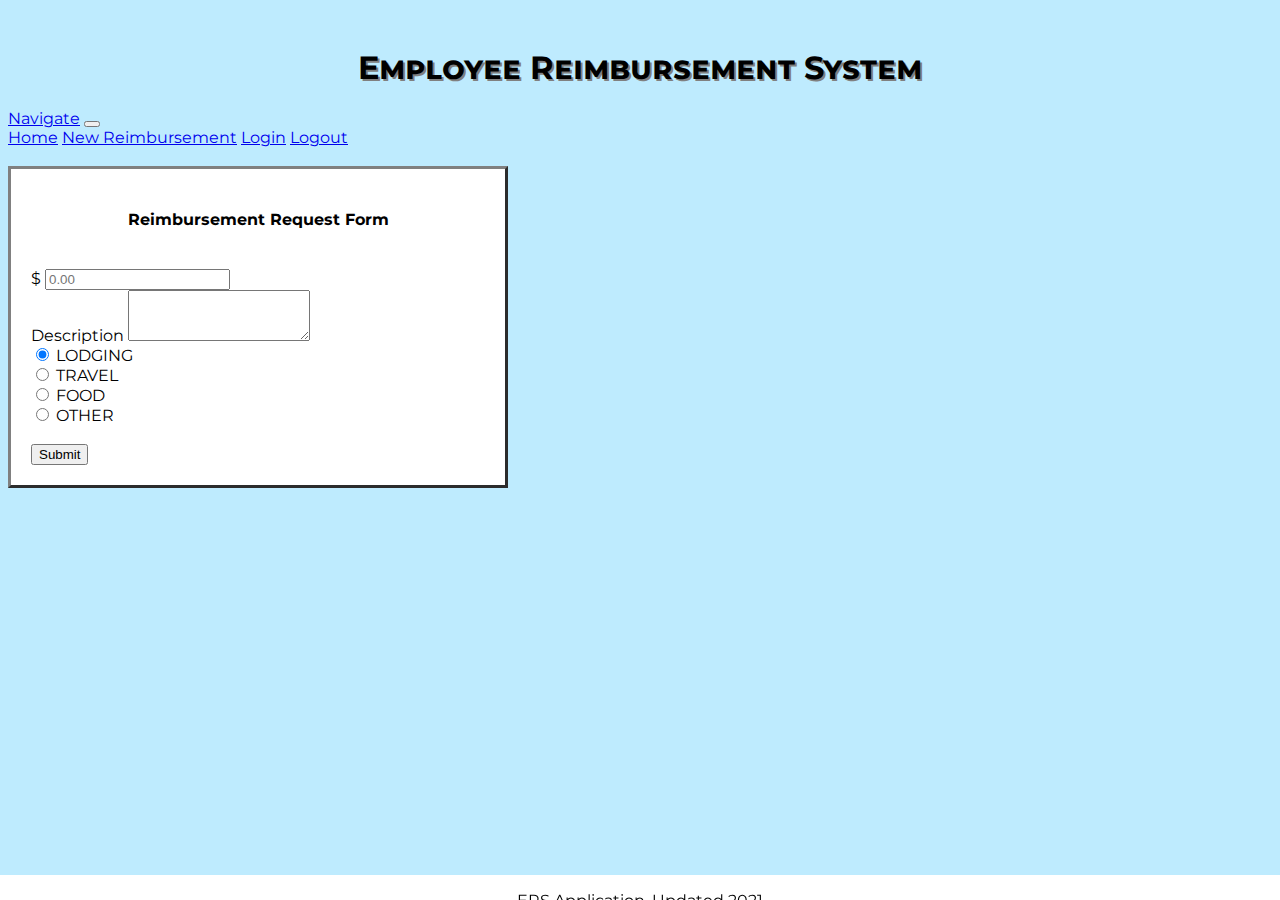
==== project-1---ers-app-ThomasJae/src/main/webapp/resources/html/create.html @ f250950f "First Commit" ====
<!DOCTYPE html>
<html>
<head>
<meta charset="ISO-8859-1">
<title>Create Ticket</title>
<link
	href="https://cdn.jsdelivr.net/npm/bootstrap@5.0.0-beta2/dist/css/bootstrap.min.css"
	rel="stylesheet"
	integrity="sha384-BmbxuPwQa2lc/FVzBcNJ7UAyJxM6wuqIj61tLrc4wSX0szH/Ev+nYRRuWlolflfl"
	crossorigin="anonymous">
<link href='https://fonts.googleapis.com/css?family=Montserrat'
	rel='stylesheet'>
<link rel="stylesheet" href="../css/theme.css">
<script
	src="https://cdn.jsdelivr.net/npm/bootstrap@5.0.0-beta2/dist/js/bootstrap.bundle.min.js"
	integrity="sha384-b5kHyXgcpbZJO/tY9Ul7kGkf1S0CWuKcCD38l8YkeH8z8QjE0GmW1gYU5S9FOnJ0"
	crossorigin="anonymous"></script>
</head>
<body>
	<div class="login-container">
		<br>
		<h1 style="text-align: center">Employee Reimbursement System</h1>

		<nav class="navbar navbar-expand-lg navbar-dark bg-dark">
			<div class="container-fluid">
				<a class="navbar-brand" href="#">Navigate</a>
				<button class="navbar-toggler" type="button"
					data-bs-toggle="collapse" data-bs-target="#navbarNavAltMarkup"
					aria-controls="navbarNavAltMarkup" aria-expanded="false"
					aria-label="Toggle navigation">
					<span class="navbar-toggler-icon"></span>
				</button>
				<div class="collapse navbar-collapse" id="navbarNavAltMarkup">
					<div class="navbar-nav">
						<a class="nav-link"
						href="http://localhost:8080/project-1---ers-app-ThomasJae/resources/html/home.html">Home</a>
						<a class="nav-link active" aria-current="page"
						href="http://localhost:8080/project-1---ers-app-ThomasJae/resources/html/create.html">New Reimbursement</a>
						<a class="nav-link" 
						href="http://localhost:8080/project-1---ers-app-ThomasJae/resources/html/index.html">Login</a>
						<a class="nav-link"
						href="http://localhost:8080/project-1---ers-app-ThomasJae/resources/html/logout.html">Logout</a>
					</div>
				</div>
			</div>
		</nav>
		<br>

		<div class="container">
			<form method="post"
				action="/project-1---ers-app-ThomasJae/create.change">
				<div class="row">
					<div class="col">
						<h4 style="text-align: center">Reimbursement Request Form</h4><br>
					</div>
				</div>
				<div class="row">
					<div class="col">
						<div class="input-group mb-3">
							<span class="input-group-text">$</span> <input
								type="text" class="form-control" id="inputAmount"
								placeholder="0.00" aria-label="Amount" name="amount" required>
						</div>
						<div class="mb-3">
							<label for="inputDescription" class="form-label">Description</label>
							<textarea class="form-control" id="inputDescription"
								name="description" rows="3" required></textarea>
						</div>
						<div class="form-check">
							<input class="form-check-input" type="radio"
								name="radioType" value="LODGING" id="lodging" checked> <label
								class="form-check-label" for="lodging">
								LODGING </label>
						</div>
						<div class="form-check">
							<input class="form-check-input" type="radio"
								name="radioType" value="TRAVEL" id="travel"> <label
								class="form-check-label" for="travel">
								TRAVEL </label>
						</div>
						<div class="form-check">
							<input class="form-check-input" type="radio"
								name="radioType" value="FOOD" id="food"> <label
								class="form-check-label" for="food">
								FOOD </label>
						</div>
						<div class="form-check">
							<input class="form-check-input" type="radio"
								name="radioType" value="OTHER" id="other"> <label
								class="form-check-label" for="other">
								OTHER </label>
						</div> <br>
						<input type="submit" class="btn btn-primary" value="Submit" />
					</div>
				</div>
			</form>
		</div>
		<br><br>

		<div class="footer">
			<p>ERS Application, Updated 2021</p>
		</div>

	</div>
</body>
</html>
---- project-1---ers-app-ThomasJae/src/main/webapp/resources/css/theme.css ----
@charset "ISO-8859-1";

body {
	background-color:#beebfe;
	font-family:'Montserrat';
}
form {
	border:3px outset grey;
	background-color:white;
	padding:20px;
}
row {
	border-spacing:20px;
}
h1 {
	font-variant: small-caps;
	text-shadow: 2px 2px grey;
	font-weight: bold;
}
.container{
	width: 500px;
}
.footer {
  position: fixed;
  left: 0;
  bottom: 0;
  width: 100%;
  height: 25px;
  background-color: white;
  text-align: center;
}
h6 {
	text-align: center;
}
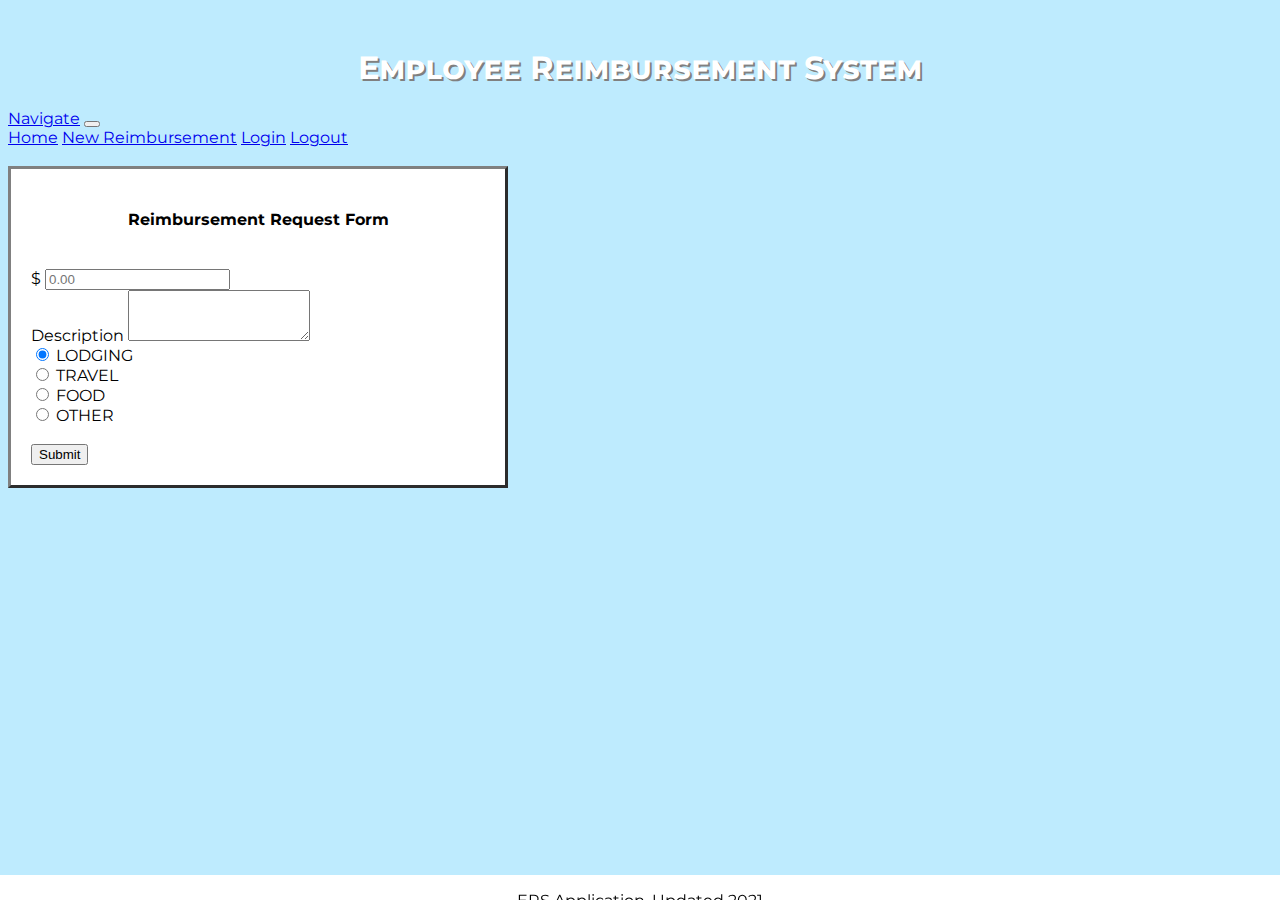
==== commit 8e0c95ff: "Update app background/font colors" ====
--- a/project-1---ers-app-ThomasJae/src/main/webapp/resources/html/create.html
+++ b/project-1---ers-app-ThomasJae/src/main/webapp/resources/html/create.html
@@ -98,7 +98,7 @@
 		<br><br>
 
 		<div class="footer">
-			<p>ERS Application, Updated 2021</p>
+			<p id="footer">ERS Application, Updated 2021</p>
 		</div>
 
 	</div>
--- a/project-1---ers-app-ThomasJae/src/main/webapp/resources/css/theme.css
+++ b/project-1---ers-app-ThomasJae/src/main/webapp/resources/css/theme.css
@@ -1,7 +1,9 @@
 @charset "ISO-8859-1";
 
 body {
+	background-image:url("https://data.pixelib.net/wp-content/uploads/2020/02/15025522/09.jpg");
 	background-color:#beebfe;
+	background-size:cover;
 	font-family:'Montserrat';
 }
 form {
@@ -16,6 +18,7 @@
 	font-variant: small-caps;
 	text-shadow: 2px 2px grey;
 	font-weight: bold;
+	color: white;
 }
 .container{
 	width: 500px;
@@ -29,6 +32,16 @@
   background-color: white;
   text-align: center;
 }
+#footer {
+	color: black;
+}
+h3 {
+	color: white;
+}
 h6 {
 	text-align: center;
-}+	color: white;
+}
+p {
+	color: white;
+}
